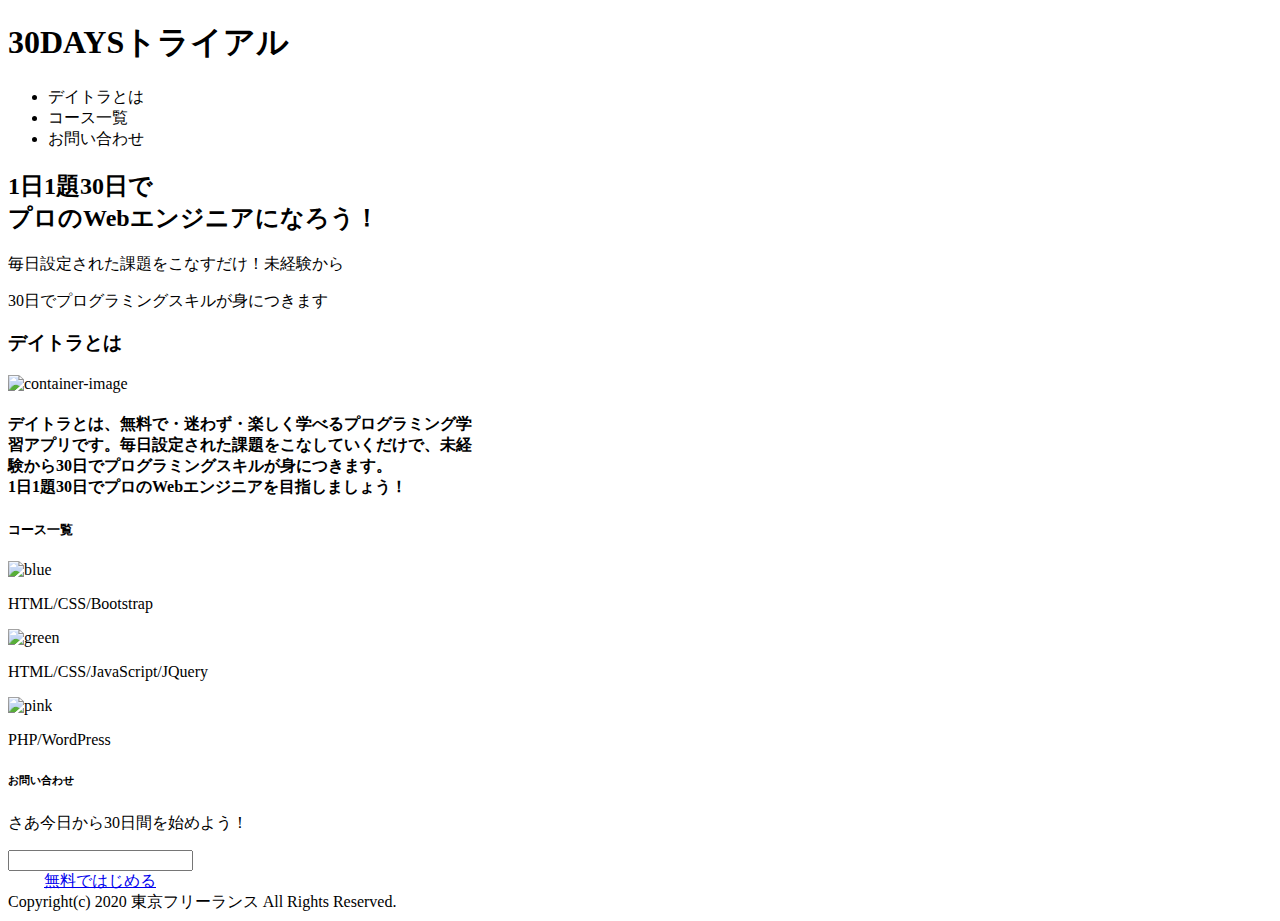
==== index.html @ 0011370b "Create index.html" ====
<!<!DOCTYPE html>
<!DOCTYPE html>
<html lang="ja" dir="ltr">
  <head>
    <meta charset="utf-8">
    <title>Tokyofreelance</title>
    <link rel="shortcut icon" href="./デイトラ/favicon.ico">
    <link rel="stylesheet" href="tokyo-stylesheet.css">
    <link rel="stylesheet" href="https://use.fontawesome.com/releases/v5.6.1/css/all.css" >
  </head>

  <body>
    <header>
      <div class="header-title">
        <h1>30DAYSトライアル</h1>
        <div class="header-menu">
          <ul>
            <li>デイトラとは</li>
            <li>コース一覧</li>
            <li>お問い合わせ</li>
          </ul>
        </div>
      </div>
    </header>

    <div class="main">
      <div class="main-title">
        <div class="main-title-image">
         <h2>1日1題30日で<br>プロのWebエンジニアになろう！</h2>
         <p>毎日設定された課題をこなすだけ！未経験から</p>
         <p>30日でプログラミングスキルが身につきます</p>
        </div>
      </div>

      <div class="container">
        <div class="container-title">
          <h3>デイトラとは</h3>
        </div>
        <div class="container-wrapper">
          <div class="container-image">
            <img src="./デイトラ/img/about.png" alt="container-image">
          </div>
          <div class="container-text">
            <h4>デイトラとは、無料で・迷わず・楽しく学べるプログラミング学<br>習アプリです。毎日設定された課題をこなしていくだけで、未経<br>験から30日でプログラミングスキルが身につきます。<br>1日1題30日でプロのWebエンジニアを目指しましょう！</h4>
          </div>
        </div>
      </div>

      <div class="lesson">
        <div class="lesson-tittle">
          <h5>コース一覧</h5>
        </div>
        <div class="lesson-wrapper">
          <div class="lesson-image">
            <img src="./デイトラ/img/web_first.png" alt="blue">
            <p>HTML/CSS/Bootstrap</p>
          </div>
          <div class="lesson-image">
            <img src="./デイトラ/img/web_second.png" alt="green">
            <p>HTML/CSS/JavaScript/JQuery</p>
          </div>
          <div class="lesson-image">
            <img src="./デイトラ/img/web_third.png" alt="pink">
            <p>PHP/WordPress</p>
          </div>
        </div>
      </div>

      <div class="message">
        <div class="message-tittle">
          <h6>お問い合わせ</h6>
        </div>
        <div class="message-form">
          <p>さあ今日から30日間を始めよう！</p>
          <input type="email"　placeholder="メールアドレス">
        </div>
        <div class="message-btn">
　　       <a class="btn" href="#">無料ではじめる</a>
        </div>
      </div>

      <footer>
          <div class="footer-tittle">
            <h7>Copyright(c) 2020 東京フリーランス All Rights Reserved.</h7>
          </div>
      </footer>
    </div>
  </body>
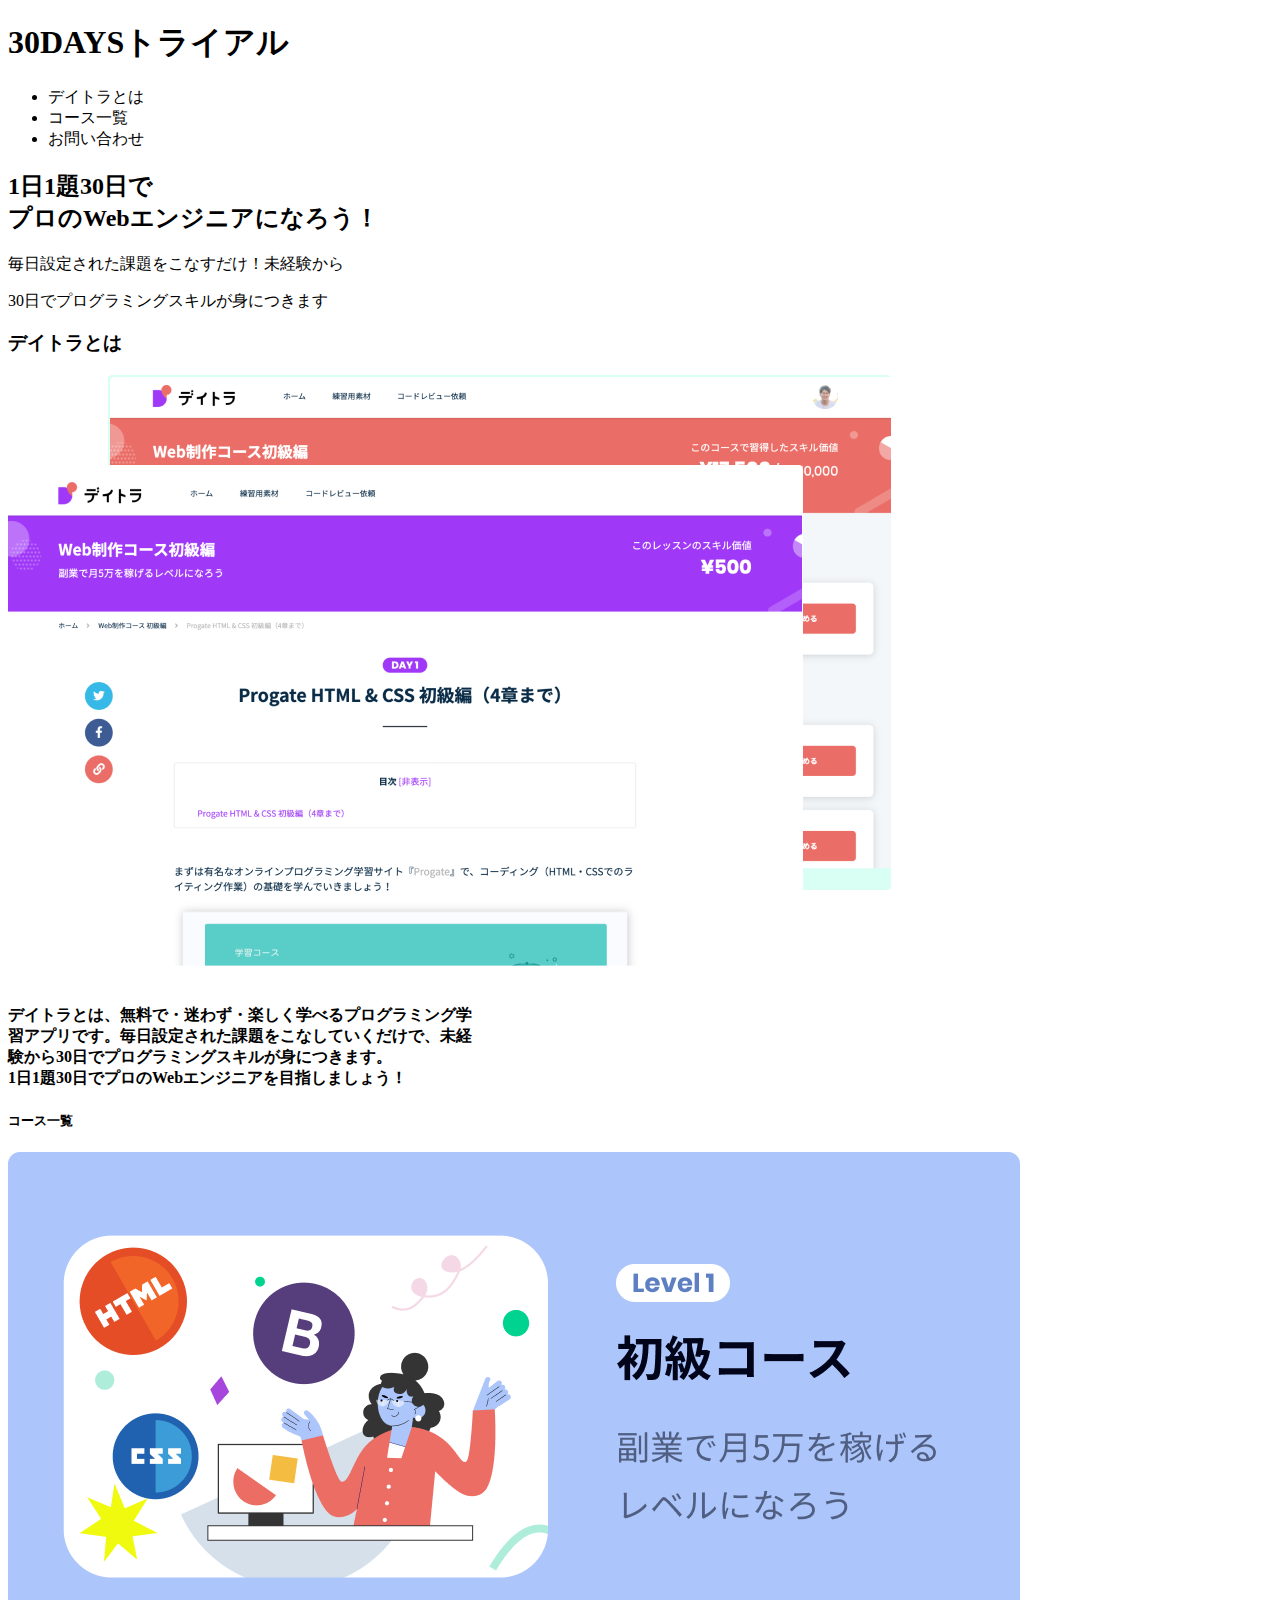
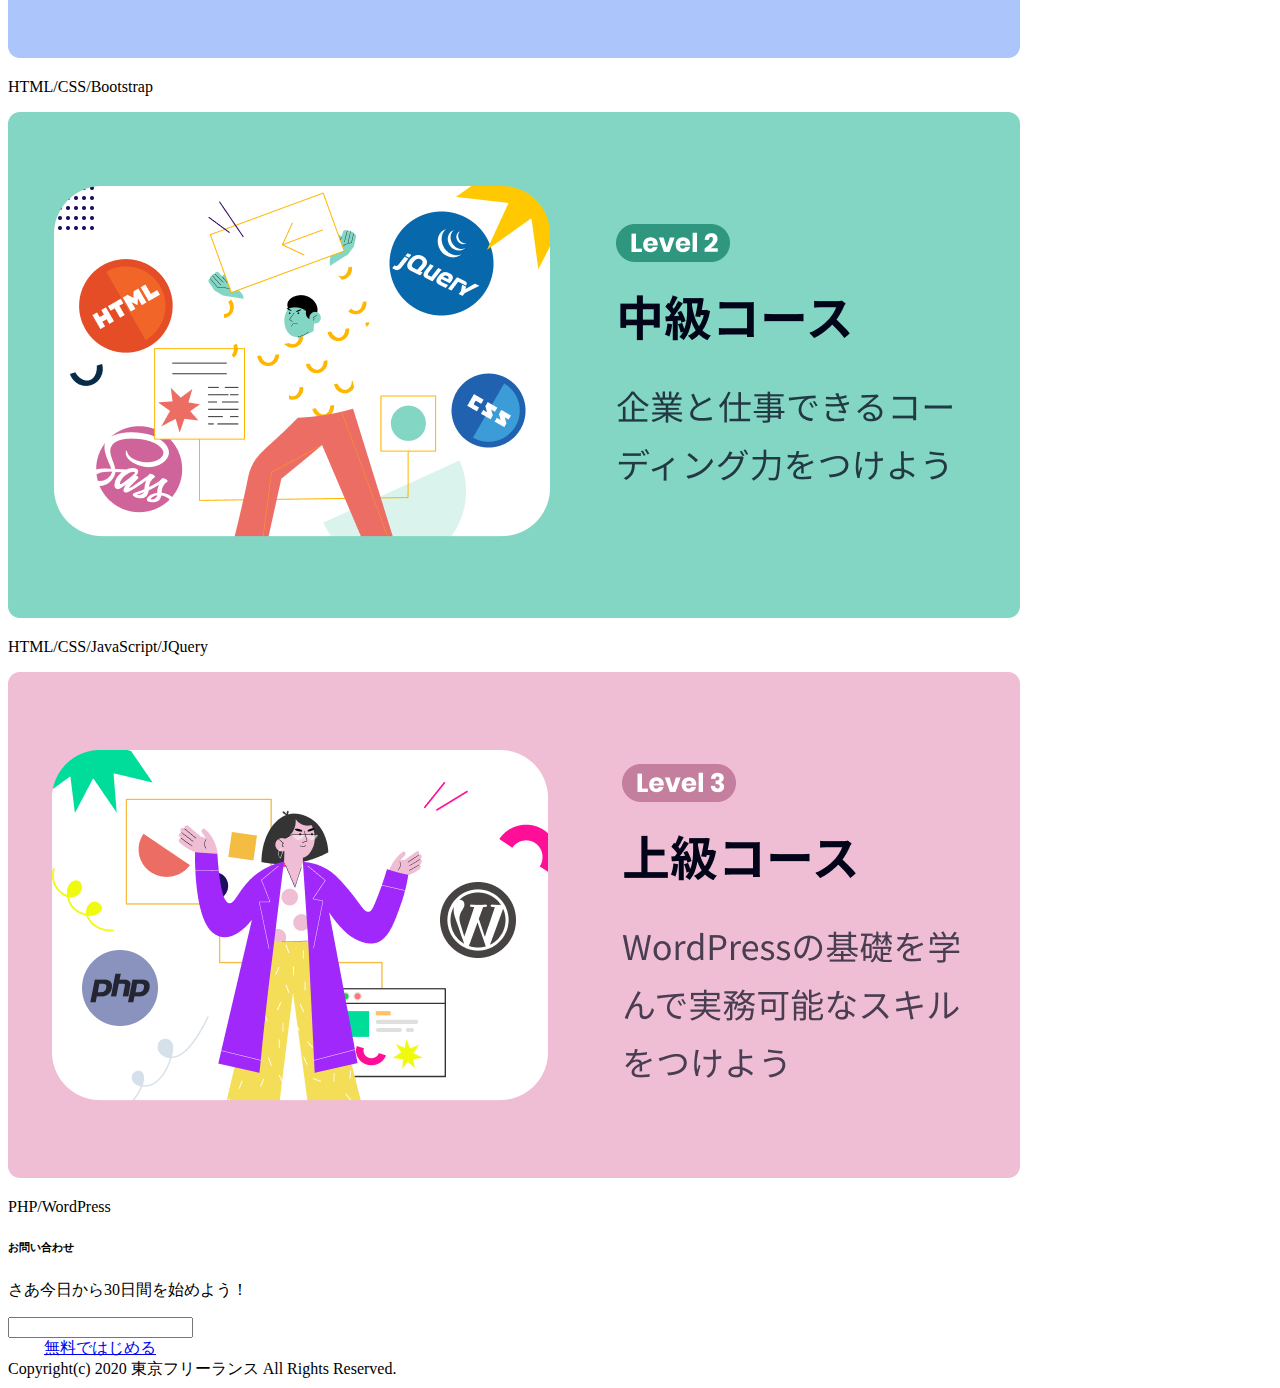
==== commit 1c63e1b3: "Update index.html" ====
--- a/index.html
+++ b/index.html
@@ -4,7 +4,7 @@
   <head>
     <meta charset="utf-8">
     <title>Tokyofreelance</title>
-    <link rel="shortcut icon" href="./デイトラ/favicon.ico">
+    <link rel="shortcut icon" href="favicon.ico">
     <link rel="stylesheet" href="tokyo-stylesheet.css">
     <link rel="stylesheet" href="https://use.fontawesome.com/releases/v5.6.1/css/all.css" >
   </head>
@@ -38,7 +38,7 @@
         </div>
         <div class="container-wrapper">
           <div class="container-image">
-            <img src="./デイトラ/img/about.png" alt="container-image">
+            <img src="about.png" alt="container-image">
           </div>
           <div class="container-text">
             <h4>デイトラとは、無料で・迷わず・楽しく学べるプログラミング学<br>習アプリです。毎日設定された課題をこなしていくだけで、未経<br>験から30日でプログラミングスキルが身につきます。<br>1日1題30日でプロのWebエンジニアを目指しましょう！</h4>
@@ -52,15 +52,15 @@
         </div>
         <div class="lesson-wrapper">
           <div class="lesson-image">
-            <img src="./デイトラ/img/web_first.png" alt="blue">
+            <img src="web_first.png" alt="blue">
             <p>HTML/CSS/Bootstrap</p>
           </div>
           <div class="lesson-image">
-            <img src="./デイトラ/img/web_second.png" alt="green">
+            <img src="web_second.png" alt="green">
             <p>HTML/CSS/JavaScript/JQuery</p>
           </div>
           <div class="lesson-image">
-            <img src="./デイトラ/img/web_third.png" alt="pink">
+            <img src="web_third.png" alt="pink">
             <p>PHP/WordPress</p>
           </div>
         </div>
